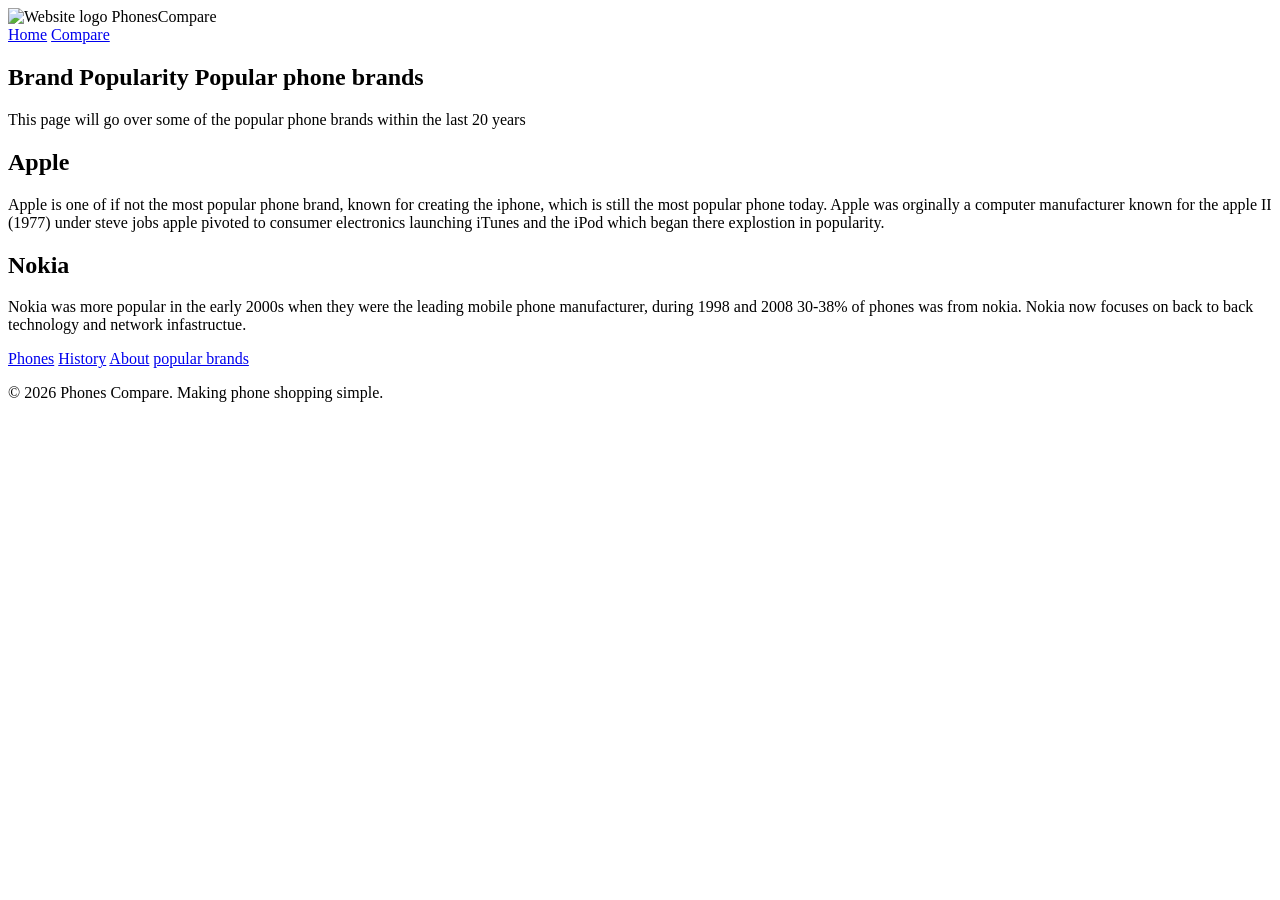
==== brand popularity.html @ ce847117 "Add files via upload" ====
<!DOCTYPE html>
<html lang="en">
    <head>
        <meta charset="UTF-8">
        <meta name="viewport" content="width=device-width, initial-scale=1.0">

        <!-- UPDATE: Page title for each page -->
        <title>Page Title - Brand Popularity</title>

        <link rel="stylesheet" href="./stylesheet.css">
        <link rel="preconnect" href="https://fonts.googleapis.com">
        <link rel="preconnect" href="https://fonts.gstatic.com" crossorigin>
        <link href="https://fonts.googleapis.com/css2?family=Outfit:wght@300;400;600;700;800&family=Space+Mono:wght@400;700&display=swap" rel="stylesheet">
    </head>
    <body>

        <!-- HEADER - Same across all pages -->
        <header class="header">
            <div class="logo">
                <img src="website-logo.png" alt="Website logo">
                <span class="logo-text">Phones<span class="accent">Compare</span></span>
            </div>

            <nav class="nav-bar">
                <!-- UPDATE: Add 'active' class to current page -->
                <a href="index.html" class="nav-link">Home</a>
                <a href="compare.html" class="nav-link">Compare</a>
            </nav>
        </header>

        <!-- MAIN CONTENT - Customize for each page -->
        <main>
            <!-- OPTION 1: Hero Section (for landing-style pages) -->
            <section class="hero">
                <div class="hero-content">
                    <h1 class="hero-title">
                        <span class="title-line">Brand Popularity</span>
                        <span class="title-line gradient-text">Popular phone brands</span>
                    </h1>
                    <p class="hero-subtitle">This page will go over some of the popular phone brands within the last 20 years</p>
                </div>
                <div class="hero-decoration"></div>
            </section>

            <!-- OPTION 2: Content Section (for content-heavy pages) -->
            <section class="content-section">
                <div class="content-card">
                    <div class="card-header">
                        <h2>Apple</h2>
                        <div class="card-accent"></div>
                    </div>
                    <div class="card-content">
                        <!-- Add your content here -->
                        <p>Apple is one of if not the most popular phone brand, known for creating the iphone, which is still the most popular phone today. Apple was orginally a computer manufacturer known for the apple II (1977) under steve jobs apple pivoted to consumer electronics launching iTunes and the iPod which began there explostion in popularity.</p>
						
                    </div>
                </div>
				
                <div class="content-card">
                    <div class="card-header">
                        <h2>Nokia</h2>
                        <div class="card-accent"></div>
                    </div>
                    <div class="card-content">
                        <!-- Add your content here -->
                        <p>Nokia was more popular in the early 2000s when they were the leading mobile phone manufacturer, during 1998 and 2008 30-38% of phones was from nokia. Nokia now focuses on back to back technology and network infastructue.</p>
						
                    </div>
                </div>
            </section>

            <!-- OPTION 3: Multiple Content Cards (for organized sections) -->
            <!-- <section class="content-section">
                <div class="content-card">
                    <div class="card-header">
                        <h2>First Section</h2>
                        <div class="card-accent"></div>
                    </div>
                    <div class="card-content">
                        <p>Content for first section...</p>
                    </div>
                </div>

                <div class="content-card" style="margin-top: 2rem;">
                    <div class="card-header">
                        <h2>Second Section</h2>
                        <div class="card-accent"></div>
                    </div>
                    <div class="card-content">
                        <p>Content for second section...</p>
                    </div>
                </div>
            </section> -->

            <!-- OPTION 4: Feature Grid (for features/benefits) -->
            <!-- <section class="content-section">
                <div class="feature-grid">
                    <div class="feature-item">
                        <div class="feature-icon">🔍</div>
                        <h3>Feature Title</h3>
                        <p>Feature description goes here</p>
                    </div>
                    <div class="feature-item">
                        <div class="feature-icon">⚡</div>
                        <h3>Feature Title</h3>
                        <p>Feature description goes here</p>
                    </div>
                    <div class="feature-item">
                        <div class="feature-icon">📱</div>
                        <h3>Feature Title</h3>
                        <p>Feature description goes here</p>
                    </div>
                </div>
            </section> -->
        </main>

        <!-- FOOTER - Same across all pages -->
        <footer>
            <div class="footer-content">
                <div class="footer-links">
                    <a href="phones.html" class="footer-link">Phones</a>
                    <a href="history.html" class="footer-link">History</a>
                    <a href="about.html" class="footer-link">About</a>
					<a href="brand popularity.html" class="footer-link">popular brands</a>
                </div>
                <p class="footer-text">© 2026 Phones Compare. Making phone shopping simple.</p>
            </div>
        </footer>

    </body>
</html>

<!--
INSTRUCTIONS FOR USING THIS TEMPLATE:

1. SAVE AS: Save this file with your page name (e.g., compare.html, about.html)

2. UPDATE TITLE: Change the <title> tag to reflect the page name

3. UPDATE ACTIVE NAV: Add class="active" to the current page's nav link

4. CHOOSE LAYOUT:
   - Uncomment the layout option you want to use (Option 1, 2, 3, or 4)
   - Delete or comment out the options you don't need
   - Mix and match different sections as needed

5. ADD CONTENT: Replace placeholder text with your actual content

6. CUSTOMIZE:
   - Change hero titles and subtitles
   - Update section headings
   - Add your specific content
   - Modify feature icons and descriptions

EXAMPLE PAGES:

Compare Page (compare.html):
- Use Hero Section with title "Compare Phones Side by Side"
- Add content section with comparison tables or forms

About Page (about.html):
- Use Hero Section with title "About Phones Compare"
- Add multiple content cards for company info, team, mission, etc.

Phones Page (phones.html):
- Use Hero Section with title "Browse All Phones"
- Add feature grid or custom phone cards layout
-->
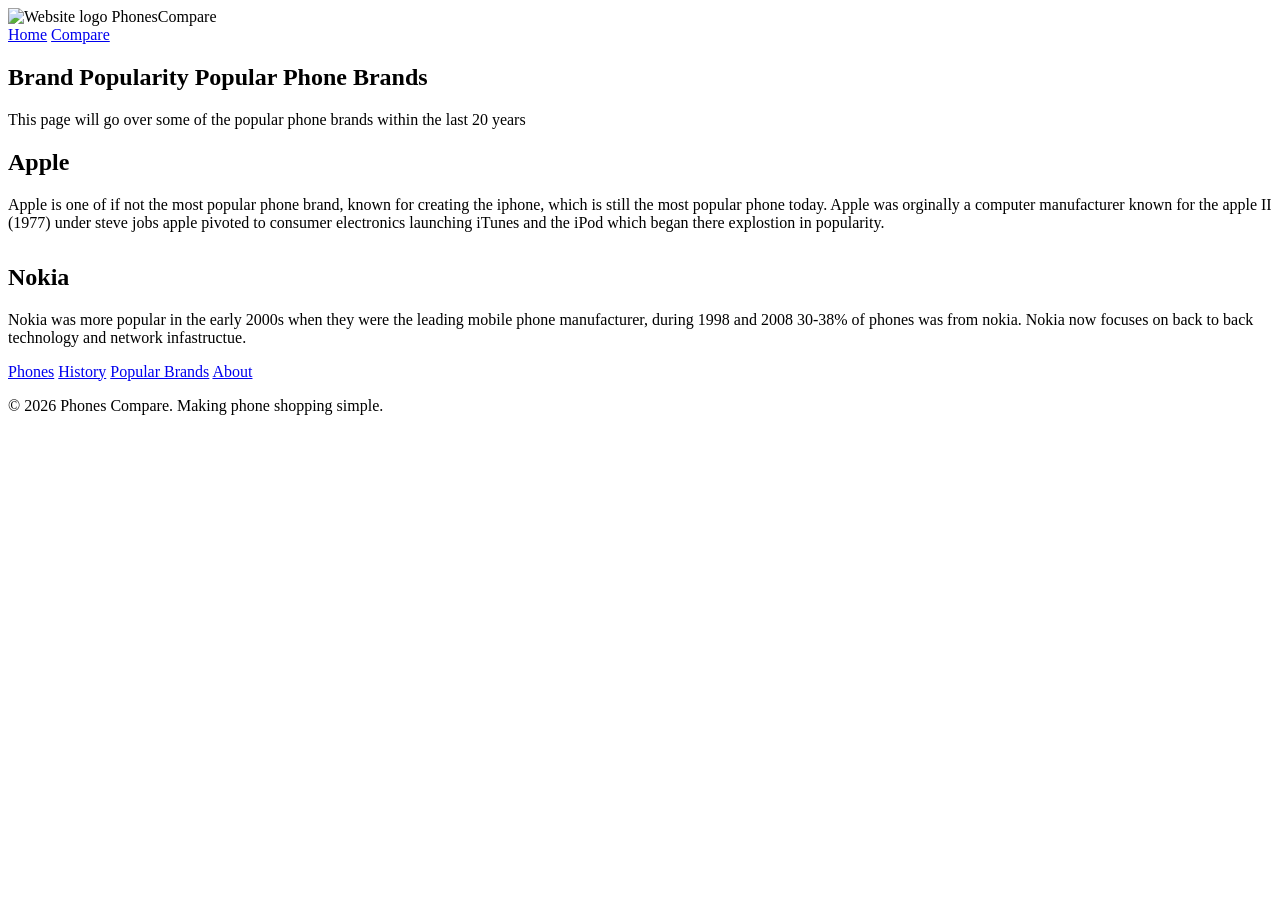
==== commit f8330376: "small fixes" ====
--- a/brand popularity.html
+++ b/brand popularity.html
@@ -4,8 +4,7 @@
         <meta charset="UTF-8">
         <meta name="viewport" content="width=device-width, initial-scale=1.0">
 
-        <!-- UPDATE: Page title for each page -->
-        <title>Page Title - Brand Popularity</title>
+        <title>Popular Brands - Phones Compare</title>
 
         <link rel="stylesheet" href="./stylesheet.css">
         <link rel="preconnect" href="https://fonts.googleapis.com">
@@ -13,8 +12,6 @@
         <link href="https://fonts.googleapis.com/css2?family=Outfit:wght@300;400;600;700;800&family=Space+Mono:wght@400;700&display=swap" rel="stylesheet">
     </head>
     <body>
-
-        <!-- HEADER - Same across all pages -->
         <header class="header">
             <div class="logo">
                 <img src="website-logo.png" alt="Website logo">
@@ -22,27 +19,23 @@
             </div>
 
             <nav class="nav-bar">
-                <!-- UPDATE: Add 'active' class to current page -->
                 <a href="index.html" class="nav-link">Home</a>
                 <a href="compare.html" class="nav-link">Compare</a>
             </nav>
         </header>
 
-        <!-- MAIN CONTENT - Customize for each page -->
         <main>
-            <!-- OPTION 1: Hero Section (for landing-style pages) -->
             <section class="hero">
                 <div class="hero-content">
                     <h1 class="hero-title">
                         <span class="title-line">Brand Popularity</span>
-                        <span class="title-line gradient-text">Popular phone brands</span>
+                        <span class="title-line gradient-text">Popular Phone Brands</span>
                     </h1>
                     <p class="hero-subtitle">This page will go over some of the popular phone brands within the last 20 years</p>
                 </div>
                 <div class="hero-decoration"></div>
             </section>
 
-            <!-- OPTION 2: Content Section (for content-heavy pages) -->
             <section class="content-section">
                 <div class="content-card">
                     <div class="card-header">
@@ -50,119 +43,43 @@
                         <div class="card-accent"></div>
                     </div>
                     <div class="card-content">
-                        <!-- Add your content here -->
                         <p>Apple is one of if not the most popular phone brand, known for creating the iphone, which is still the most popular phone today. Apple was orginally a computer manufacturer known for the apple II (1977) under steve jobs apple pivoted to consumer electronics launching iTunes and the iPod which began there explostion in popularity.</p>
-						
                     </div>
                 </div>
-				
-                <div class="content-card">
+
+                <div class="content-card" style="margin-top: 2rem;">
                     <div class="card-header">
                         <h2>Nokia</h2>
                         <div class="card-accent"></div>
                     </div>
                     <div class="card-content">
-                        <!-- Add your content here -->
                         <p>Nokia was more popular in the early 2000s when they were the leading mobile phone manufacturer, during 1998 and 2008 30-38% of phones was from nokia. Nokia now focuses on back to back technology and network infastructue.</p>
-						
                     </div>
                 </div>
-            </section>
 
-            <!-- OPTION 3: Multiple Content Cards (for organized sections) -->
-            <!-- <section class="content-section">
-                <div class="content-card">
+                <!-- <div class="content-card" style="margin-top: 2rem;">
                     <div class="card-header">
-                        <h2>First Section</h2>
+                        <h2>Brand Name...</h2>
                         <div class="card-accent"></div>
                     </div>
                     <div class="card-content">
-                        <p>Content for first section...</p>
+                        <p>Brand infor...</p>
                     </div>
-                </div>
-
-                <div class="content-card" style="margin-top: 2rem;">
-                    <div class="card-header">
-                        <h2>Second Section</h2>
-                        <div class="card-accent"></div>
-                    </div>
-                    <div class="card-content">
-                        <p>Content for second section...</p>
-                    </div>
-                </div>
-            </section> -->
-
-            <!-- OPTION 4: Feature Grid (for features/benefits) -->
-            <!-- <section class="content-section">
-                <div class="feature-grid">
-                    <div class="feature-item">
-                        <div class="feature-icon">🔍</div>
-                        <h3>Feature Title</h3>
-                        <p>Feature description goes here</p>
-                    </div>
-                    <div class="feature-item">
-                        <div class="feature-icon">⚡</div>
-                        <h3>Feature Title</h3>
-                        <p>Feature description goes here</p>
-                    </div>
-                    <div class="feature-item">
-                        <div class="feature-icon">📱</div>
-                        <h3>Feature Title</h3>
-                        <p>Feature description goes here</p>
-                    </div>
-                </div>
-            </section> -->
+                </div> -->
+            </section>
         </main>
 
-        <!-- FOOTER - Same across all pages -->
         <footer>
             <div class="footer-content">
                 <div class="footer-links">
                     <a href="phones.html" class="footer-link">Phones</a>
                     <a href="history.html" class="footer-link">History</a>
+                    <a href="brand popularity.html" class="footer-link active">Popular Brands</a>
                     <a href="about.html" class="footer-link">About</a>
-					<a href="brand popularity.html" class="footer-link">popular brands</a>
                 </div>
                 <p class="footer-text">© 2026 Phones Compare. Making phone shopping simple.</p>
             </div>
         </footer>
 
     </body>
-</html>
-
-<!--
-INSTRUCTIONS FOR USING THIS TEMPLATE:
-
-1. SAVE AS: Save this file with your page name (e.g., compare.html, about.html)
-
-2. UPDATE TITLE: Change the <title> tag to reflect the page name
-
-3. UPDATE ACTIVE NAV: Add class="active" to the current page's nav link
-
-4. CHOOSE LAYOUT:
-   - Uncomment the layout option you want to use (Option 1, 2, 3, or 4)
-   - Delete or comment out the options you don't need
-   - Mix and match different sections as needed
-
-5. ADD CONTENT: Replace placeholder text with your actual content
-
-6. CUSTOMIZE:
-   - Change hero titles and subtitles
-   - Update section headings
-   - Add your specific content
-   - Modify feature icons and descriptions
-
-EXAMPLE PAGES:
-
-Compare Page (compare.html):
-- Use Hero Section with title "Compare Phones Side by Side"
-- Add content section with comparison tables or forms
-
-About Page (about.html):
-- Use Hero Section with title "About Phones Compare"
-- Add multiple content cards for company info, team, mission, etc.
-
-Phones Page (phones.html):
-- Use Hero Section with title "Browse All Phones"
-- Add feature grid or custom phone cards layout
--->
+</html>
